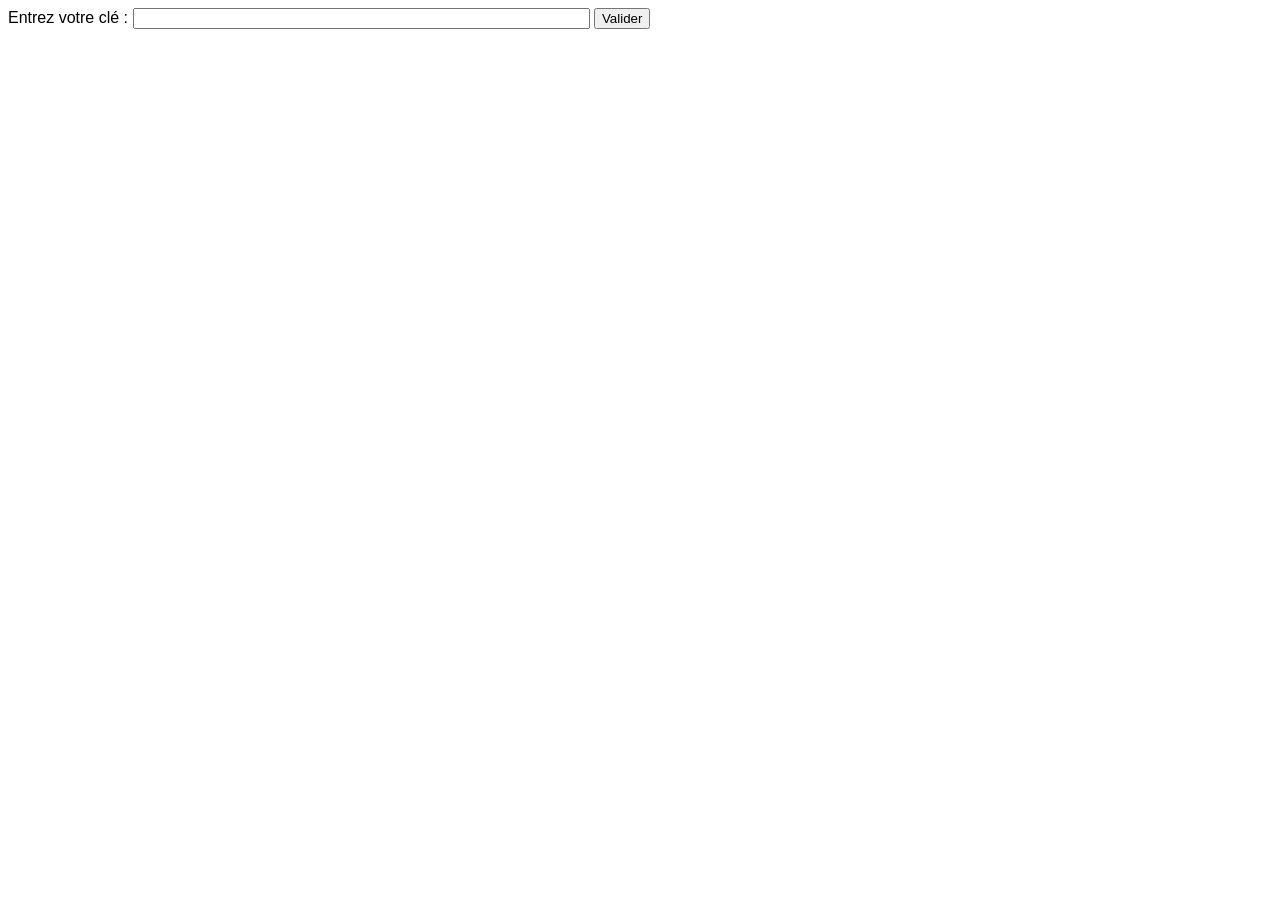
==== index.html @ 15b7b6db "fix des liens de favicon" ====
<!DOCTYPE html>
<html lang="fr">

<head>
    <meta charset="UTF-8">
    <meta name="viewport" content="width=device-width, initial-scale=1.0">
    <meta name="description" content="Anime Requester : recherchez des animes par titre, identifiant ou classement.">
    <title>Anime Requester</title>
    <link rel="stylesheet" href="css/style.css">
    <link rel="icon" type="image/x-icon" href="img/favicon.png">
    <script defer src="script/script.js"></script>
    <script defer src="script/darkmode.js"></script>
</head>

<body id="main">
    <a class="skip-link" href="#resultats">Aller aux résultats</a>

    <header>
        <h1>Anime Requester</h1>
    </header>

    <main>
        <section aria-labelledby="titre-recherche">
            <h2 id="titre-recherche" class="visually-hidden">Recherche</h2>
            <form id="search-form">
                <div class="field">
                    <label for="search-type">Choisissez un type de recherche :</label>
                    <select id="search-type" name="search-type">
                        <option value="title">Recherche par titre</option>
                        <option value="id">Recherche par identifiant</option>
                        <option value="rank">Recherche par classement</option>
                    </select>
                </div>

                <div class="field">
                    <label for="search-param">Paramètre :</label>
                    <input type="text" id="search-param" name="search-param" required>
                </div>

                <div class="buttons">
                    <button type="submit">Rechercher</button>
                    <button type="reset">Effacer</button>
                </div>
            </form>
            <p id="message" role="status" aria-live="polite"></p>
        </section>

        <section id="resultats" aria-labelledby="titre-resultats" tabindex="-1">
            <h2 id="titre-resultats" class="visually-hidden">Résultats</h2>
            <div id="cards" class="cards">
            </div>
        </section>
    </main>

    <footer>
        <button id="bg-switch">Thème: </button>
        <p>Projet des 3 Sinjes - Données : API Anime DB (RapidAPI)</p>
    </footer>
</body>

</html>
---- css/style.css ----
body{
    font-family: Arial, Helvetica, sans-serif;
}

#invalide{
    display: none;
}

#main.dark{
    background-color: rgb(12, 12, 12);
    color: whitesmoke;
}
#main.light{
    background-color: whitesmoke;
    color:black;
}
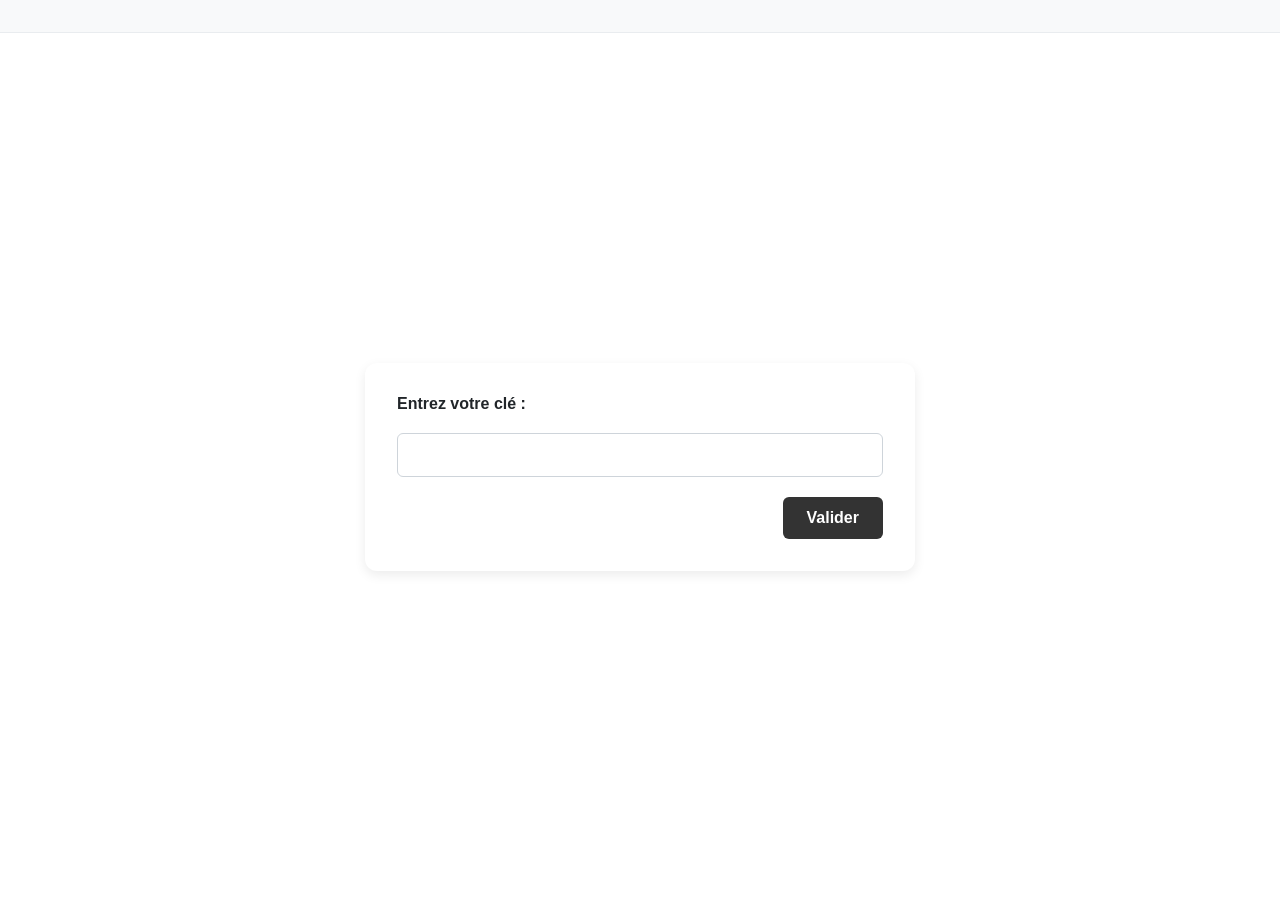
==== commit cc1325ff: "fin css" ====
--- a/index.html
+++ b/index.html
@@ -13,8 +13,9 @@
 </head>
 
 <body id="main">
-    <a class="skip-link" href="#resultats">Aller aux résultats</a>
-
+    <nav>
+        <a href="html/key.html">Changer ma clé</a>
+    </nav>
     <header>
         <h1>Anime Requester</h1>
     </header>
@@ -33,7 +34,7 @@
                 </div>
 
                 <div class="field">
-                    <label for="search-param">Paramètre :</label>
+                    <label for="search-param" id="param-label">Titre :</label>
                     <input type="text" id="search-param" name="search-param" required>
                 </div>
 
@@ -45,7 +46,7 @@
             <p id="message" role="status" aria-live="polite"></p>
         </section>
 
-        <section id="resultats" aria-labelledby="titre-resultats" tabindex="-1">
+        <section id="resultat" aria-labelledby="titre-resultats" tabindex="-1">
             <h2 id="titre-resultats" class="visually-hidden">Résultats</h2>
             <div id="cards" class="cards">
             </div>
--- a/css/style.css
+++ b/css/style.css
@@ -1,16 +1,396 @@
-body{
+body {
     font-family: Arial, Helvetica, sans-serif;
-}
-
-#invalide{
+    min-height: 100vh;
+    display: flex;
+    flex-direction: column;
+    margin: 0;
+}
+
+#invalide {
     display: none;
-}
-
-#main.dark{
+    color: #d9534f;
+    background-color: #fdf7f7;
+    border: 1px solid #d9534f;
+    padding: 0.75rem 1rem;
+    border-radius: 6px;
+    text-align: center;
+    max-width: 500px;
+    margin: 1rem auto;
+    font-weight: 600;
+}
+
+#main.dark {
     background-color: rgb(12, 12, 12);
     color: whitesmoke;
-}
-#main.light{
+
+    a {
+        color: cyan;            
+    }
+
+    nav {
+        background-color: #1a1a1a;
+        border-bottom-color: #333;
+    }
+
+    nav a {
+        background-color: #262626;
+        color: #f0f0f0;
+        border-color: #404040;
+    }
+
+    nav a:hover {
+        background-color: #404040;
+        border-color: #555;
+    }
+
+    #search-form,
+    #form-key {
+        background: #1a1a1a;
+        box-shadow: 0 4px 12px rgba(0, 0, 0, 0.4);
+    }
+
+    #search-form label,
+    #form-key label {
+        color: #f0f0f0;
+    }
+
+    #search-form select,
+    #search-form input[type="text"],
+    #form-key input[type="text"] {
+        background-color: #262626;
+        color: #f0f0f0;
+        border-color: #404040;
+    }
+
+    #search-form button[type="reset"] {
+        background-color: #333;
+        color: #f0f0f0;
+    }
+
+    #search-form button[type="reset"]:hover {
+        background-color: #444;
+    }
+
+    /* Bouton mode sombre (version Dark) */
+    #bg-switch {
+        background-color: #262626;
+        color: #f0f0f0;
+        border: 1px solid #404040;
+    }
+
+    #bg-switch:hover {
+        background-color: #404040;
+        border-color: #555;
+    }
+
+    #invalide {
+        background-color: #2c0b0e;
+        border-color: #842029;
+        color: #ea868f;
+    }
+}
+
+#main.light {
     background-color: whitesmoke;
-    color:black;
+    color: black;
+}
+
+header {
+    display: flex;
+    justify-content: center;
+    align-items: center;
+    text-align: center;
+    padding: 1.5rem 1rem;
+    font-size: large;
+}
+
+header h1 {
+    margin: 0;
+    width: 100%;
+}
+
+/* --- Centrage des sous-titres --- */
+h2, h3, h4, h5, h6 {
+    text-align: center;
+}
+
+main {
+    flex: 1;
+}
+
+/* --- Mise en page spécifique pour la page Clé API --- */
+#body_cle main {
+    display: flex;
+    justify-content: center;
+    align-items: center;
+    padding: 2rem 1rem;
+}
+
+#form-key {
+    max-width: 550px;
+    width: 100%;
+    margin: 2rem auto;
+    padding: 2rem;
+    background: #ffffff;
+    border-radius: 12px;
+    box-shadow: 0 4px 12px rgba(0, 0, 0, 0.08);
+    display: flex;
+    flex-direction: column;
+    gap: 1.25rem;
+    box-sizing: border-box;
+}
+
+#form-key label {
+    font-weight: 600;
+    color: #212529;
+    font-size: 1rem;
+}
+
+#form-key input[type="text"] {
+    padding: 0.75rem 1rem;
+    border: 1px solid #ced4da;
+    border-radius: 6px;
+    font-size: 0.95rem;
+    width: 100%;
+    box-sizing: border-box;
+    background-color: #fff;
+    transition: border-color 0.2s, box-shadow 0.2s;
+    font-family: monospace; /* Améliore la lisibilité des clés API */
+}
+
+#form-key input[type="text"]:focus {
+    outline: none;
+    border-color: #333333;
+    box-shadow: 0 0 0 3px rgba(51, 51, 51, 0.15);
+}
+
+#form-key button#valider {
+    padding: 0.75rem 1.5rem;
+    border: none;
+    border-radius: 6px;
+    font-size: 1rem;
+    font-weight: 600;
+    cursor: pointer;
+    background-color: #333333;
+    color: white;
+    transition: background-color 0.2s;
+    align-self: flex-end;
+}
+
+#form-key button#valider:hover {
+    background-color: #1a1a1a;
+}
+
+footer {
+    display: flex;
+    flex-direction: column;
+    justify-content: center;
+    align-items: center;
+    gap: 1rem;
+    width: 100%;
+    padding: 20px;
+    box-sizing: border-box;
+    text-align: center;
+}
+
+footer.bg-switch {
+    width: auto;
+}
+
+/* --- Bouton du mode sombre --- */
+#bg-switch {
+    padding: 0.6rem 1.2rem;
+    font-size: 0.95rem;
+    font-weight: 600;
+    border-radius: 6px;
+    cursor: pointer;
+    background-color: #ffffff;
+    color: #495057;
+    border: 1px solid #ced4da;
+    box-shadow: 0 2px 4px rgba(0, 0, 0, 0.05);
+    transition: all 0.2s ease-in-out;
+}
+
+#bg-switch:hover {
+    background-color: #333333;
+    color: #ffffff;
+    border-color: #333333;
+}
+
+#cards {
+  display: flex;
+  flex-wrap: wrap;
+  justify-content: center;
+  align-items: flex-start;
+  gap: 1.5rem;
+  max-width: 1200px;
+  margin: 2rem auto;
+  padding: 0 1rem;
+}
+
+.card {
+  flex: 0 1 260px;
+  display: flex;
+  flex-direction: column;
+  align-items: center;
+  padding: 1rem;
+  border: 1px solid #ccc;
+  border-radius: 12px;
+  background: #fff;
+  box-shadow: 0 2px 8px rgba(0, 0, 0, 0.1);
+  box-sizing: border-box;
+}
+
+.card-title {
+  font-weight: bold;
+  font-size: 1.1rem;
+  text-align: center;
+  margin-bottom: 0.75rem;
+}
+
+.card img {
+  width: 100%;
+  aspect-ratio: 2 / 3;
+  object-fit: cover;
+  border-radius: 8px;
+}
+
+.card-desc {
+  margin-top: 0.75rem;
+  font-size: 0.9rem;
+  line-height: 1.4;
+  text-align: left;
+  display: -webkit-box;
+  -webkit-line-clamp: 3;
+  line-clamp: 3;
+  -webkit-box-orient: vertical;
+  overflow: hidden;
+}
+
+.card-desc.expanded {
+  -webkit-line-clamp: unset;
+  line-clamp: unset;
+  display: block;
+}
+
+.btn-more {
+  margin-top: 0.5rem;
+  padding: 0;
+  border: none;
+  background: none;
+  color: #333;
+  font-size: 0.85rem;
+  cursor: pointer;
+  text-decoration: underline;
+}
+
+.btn-more:hover { color: #555; }
+
+@media (max-width: 480px) {
+  .card { flex-basis: 100%; }
+}
+
+nav {
+    display: flex;
+    justify-content: flex-end;
+    padding: 1rem 2rem;
+    background-color: #f8f9fa;
+    border-bottom: 1px solid #e9ecef;
+}
+
+nav a {
+    text-decoration: none;
+    color: #495057;
+    font-weight: 600;
+    font-size: 0.95rem;
+    padding: 0.5rem 1rem;
+    border: 1px solid #ced4da;
+    border-radius: 6px;
+    background-color: #ffffff;
+    transition: all 0.2s ease-in-out;
+}
+
+nav a:hover {
+    background-color: #333333;
+    color: #ffffff;
+    border-color: #333333;
+}
+
+#search-form {
+    max-width: 600px;
+    margin: 2rem auto;
+    padding: 2rem;
+    background: #ffffff;
+    border-radius: 12px;
+    box-shadow: 0 4px 12px rgba(0, 0, 0, 0.08);
+    display: flex;
+    flex-direction: column;
+    gap: 1.5rem;
+}
+
+#search-form .field {
+    display: flex;
+    flex-direction: column;
+    gap: 0.5rem;
+}
+
+#search-form label {
+    font-weight: 600;
+    color: #212529;
+    font-size: 0.95rem;
+}
+
+#search-form select,
+#search-form input[type="text"] {
+    padding: 0.75rem 1rem;
+    border: 1px solid #ced4da;
+    border-radius: 6px;
+    font-size: 1rem;
+    width: 100%;
+    box-sizing: border-box;
+    background-color: #fff;
+    transition: border-color 0.2s, box-shadow 0.2s;
+}
+
+#search-form select:focus,
+#search-form input[type="text"]:focus {
+    outline: none;
+    border-color: #333333;
+    box-shadow: 0 0 0 3px rgba(51, 51, 51, 0.15);
+}
+
+/* --- Boutons du formulaire --- */
+#search-form .buttons {
+    display: flex;
+    gap: 1rem;
+    justify-content: flex-end;
+    margin-top: 0.5rem;
+}
+
+#search-form button {
+    padding: 0.75rem 1.5rem;
+    border: none;
+    border-radius: 6px;
+    font-size: 1rem;
+    font-weight: 600;
+    cursor: pointer;
+    transition: background-color 0.2s;
+}
+
+#search-form button[type="submit"] {
+    background-color: #333333;
+    color: white;
+}
+
+#search-form button[type="submit"]:hover {
+    background-color: #1a1a1a;
+}
+
+#search-form button[type="reset"] {
+    background-color: #e9ecef;
+    color: #495057;
+}
+
+#search-form button[type="reset"]:hover {
+    background-color: #dde2e6;
 }
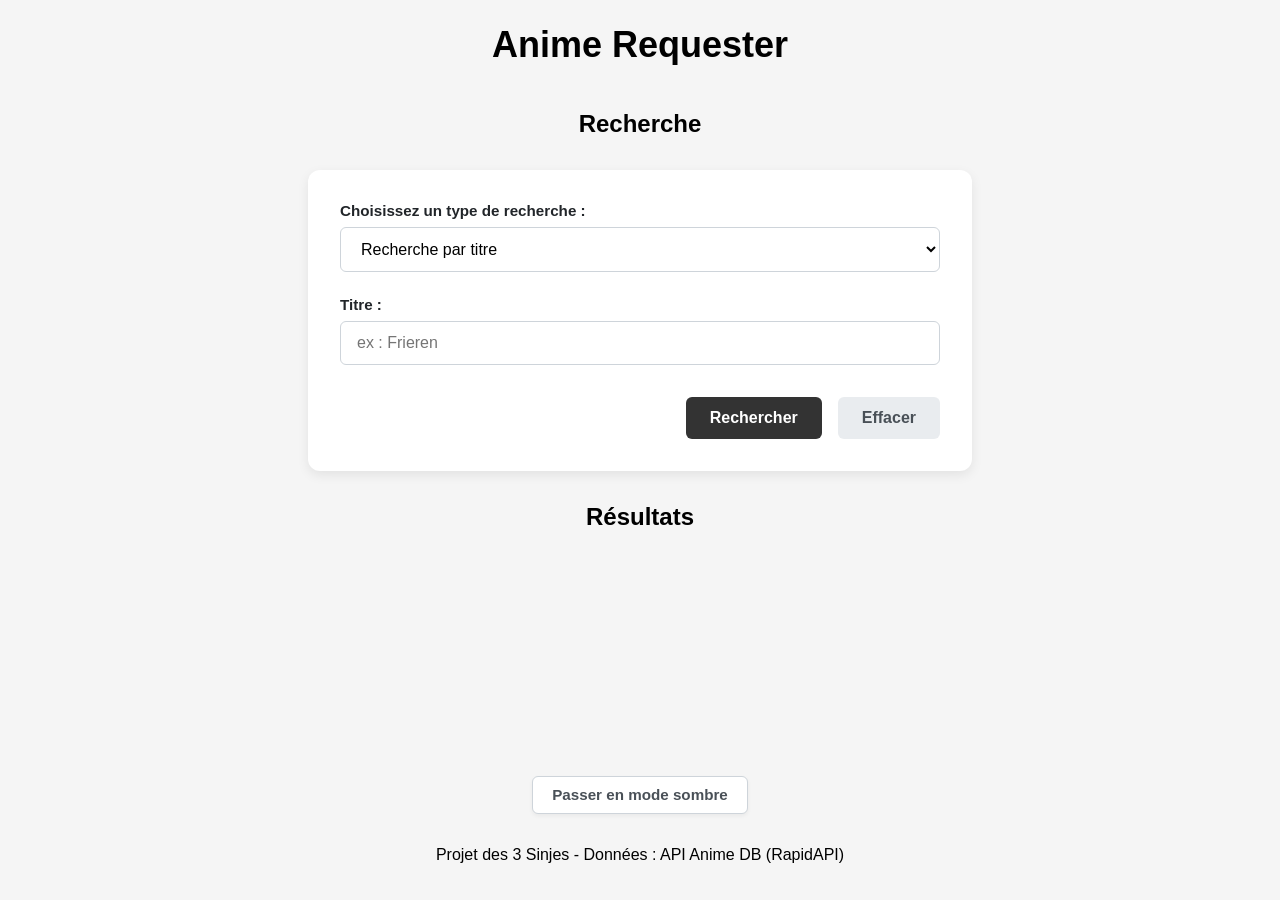
==== commit 0eec9217: "Changement d'API" ====
--- a/index.html
+++ b/index.html
@@ -13,9 +13,6 @@
 </head>
 
 <body id="main">
-    <nav>
-        <a href="html/key.html">Changer ma clé</a>
-    </nav>
     <header>
         <h1>Anime Requester</h1>
     </header>
@@ -29,7 +26,7 @@
                     <select id="search-type" name="search-type">
                         <option value="title">Recherche par titre</option>
                         <option value="id">Recherche par identifiant</option>
-                        <option value="rank">Recherche par classement</option>
+                        <option value="rank">Recherche par score entre 1 et 10</option>
                     </select>
                 </div>
 
--- a/css/style.css
+++ b/css/style.css
@@ -71,7 +71,6 @@
         background-color: #444;
     }
 
-    /* Bouton mode sombre (version Dark) */
     #bg-switch {
         background-color: #262626;
         color: #f0f0f0;
@@ -87,6 +86,14 @@
         background-color: #2c0b0e;
         border-color: #842029;
         color: #ea868f;
+    }
+
+    .card {
+        background-color: #404040;
+    }
+
+    .btn-more {
+        color: #f0f0f0;
     }
 }
 
@@ -109,7 +116,6 @@
     width: 100%;
 }
 
-/* --- Centrage des sous-titres --- */
 h2, h3, h4, h5, h6 {
     text-align: center;
 }
@@ -118,7 +124,6 @@
     flex: 1;
 }
 
-/* --- Mise en page spécifique pour la page Clé API --- */
 #body_cle main {
     display: flex;
     justify-content: center;
@@ -155,7 +160,7 @@
     box-sizing: border-box;
     background-color: #fff;
     transition: border-color 0.2s, box-shadow 0.2s;
-    font-family: monospace; /* Améliore la lisibilité des clés API */
+    font-family: monospace;
 }
 
 #form-key input[type="text"]:focus {
@@ -197,7 +202,6 @@
     width: auto;
 }
 
-/* --- Bouton du mode sombre --- */
 #bg-switch {
     padding: 0.6rem 1.2rem;
     font-size: 0.95rem;
@@ -359,7 +363,6 @@
     box-shadow: 0 0 0 3px rgba(51, 51, 51, 0.15);
 }
 
-/* --- Boutons du formulaire --- */
 #search-form .buttons {
     display: flex;
     gap: 1rem;
